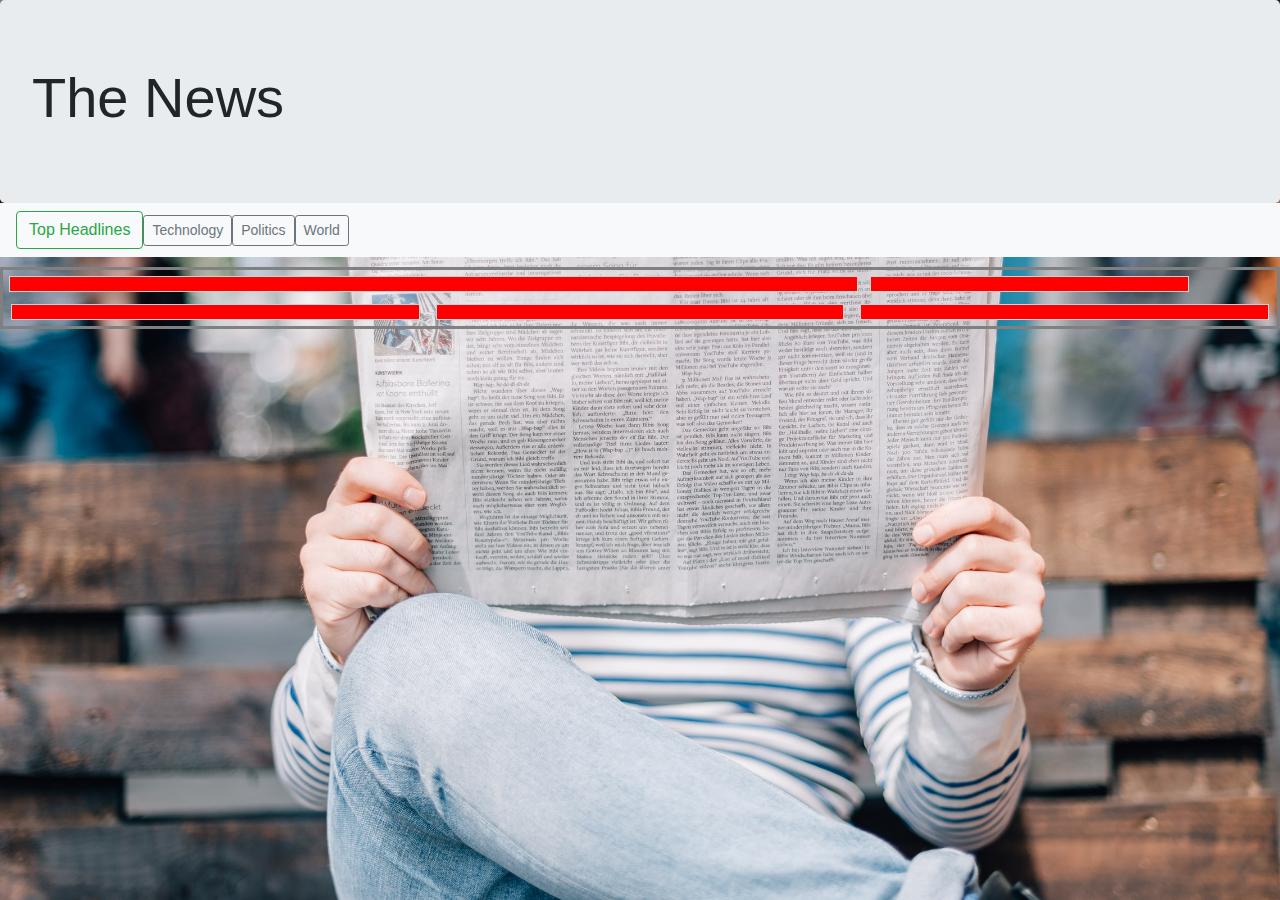
==== News-Aggregator-home.html @ de8af07e "still getting errors from promises, everything working though. Need to expand, make prettier and gen" ====
<!DOCTYPE html>
<html lang="en">
<head>
    <meta charset="UTF-8">
    <title>Daily Aggregate</title>
    <link rel="stylesheet" href="https://stackpath.bootstrapcdn.com/bootstrap/4.5.2/css/bootstrap.min.css" integrity="sha384-JcKb8q3iqJ61gNV9KGb8thSsNjpSL0n8PARn9HuZOnIxN0hoP+VmmDGMN5t9UJ0Z" crossorigin="anonymous">
    <link rel="stylesheet" href="styles.css" type="text/css">

    <script async defer src="news-aggregator.js"></script>
</head>

<body>

<div class="jumbotron">
    <h1 class="display-4">The News</h1>
</div>

<nav class="navbar navbar-light bg-light navbar-fixed-top">
    <form class="form-inline">
        <button class="btn btn-outline-success" type="button">Top Headlines</button>
        <button class="btn btn-sm btn-outline-secondary" type="button">Technology</button>
        <button class="btn btn-sm btn-outline-secondary" type="button">Politics</button>
        <button class="btn btn-sm btn-outline-secondary" type="button">World</button>
    </form>
</nav>

<div class="container-fluid">
    <div class="row align-items-center">
    <div class="col-sm-8 newsStory" id="main-stories-col1">
        <h3 class="title"></h3>
        <h6 class="url"></h6>

    </div> <!-- end of first column -->

    <div class="col-sm-3 newsStory" id="main-stories-col2">
        <h3 class="title"></h3>
        <h6 class="url"></h6>
    </div> <!-- end of second column -->
    </div> <!-- end of first row-->

    <div class="row align-items-center">
    <div class="col-sm mx-2 newsStory" id="main-stories-col3">
        <h3 class="title"></h3>
        <h6 class="url"></h6>
    </div> <!-- end of first column second row -->

        <div class="col-sm mx-2 newsStory" id="main-stories-col4">
            <h3 class="title"></h3>
            <h6 class="url"></h6>

        </div> <!-- end of first column second row -->
        <div class="col-sm mx-2 newsStory" id="main-stories-col5">
            <h3 class="title"></h3>
            <h6 class="url"></h6>
        </div> <!-- end of first column second row -->

</div> <!-- end of second row -->
</div><!--end of container-->


</body>
</html>
---- styles.css ----
body {
    font-family: Segoe UI,Helvetica,Arial,sans-serif;
    font-size: 12px;
    line-height: 2;
    background-image: url(pictures/roman-kraft-_Zua2hyvTBk-unsplash.jpg),
    url(pictures/julius-drost-nsrSyI-JUYg-unsplash.jpg);
    background-repeat: no-repeat;
    background-attachment: fixed;
    background-size: cover;
}

.newsStory {
    border: lightgray solid 1px;
    background-color: lightgray;
    size: auto;
    padding: 3px;
    margin: 6px;
}

.container-fluid {
    margin-top: 10px;
    border: grey solid 3px;
}

.jumbotron {
    margin-bottom: 0;
}

.navbar {
    margin: 0;
    min-height: 40px;
    background-color: #00bc00;
}
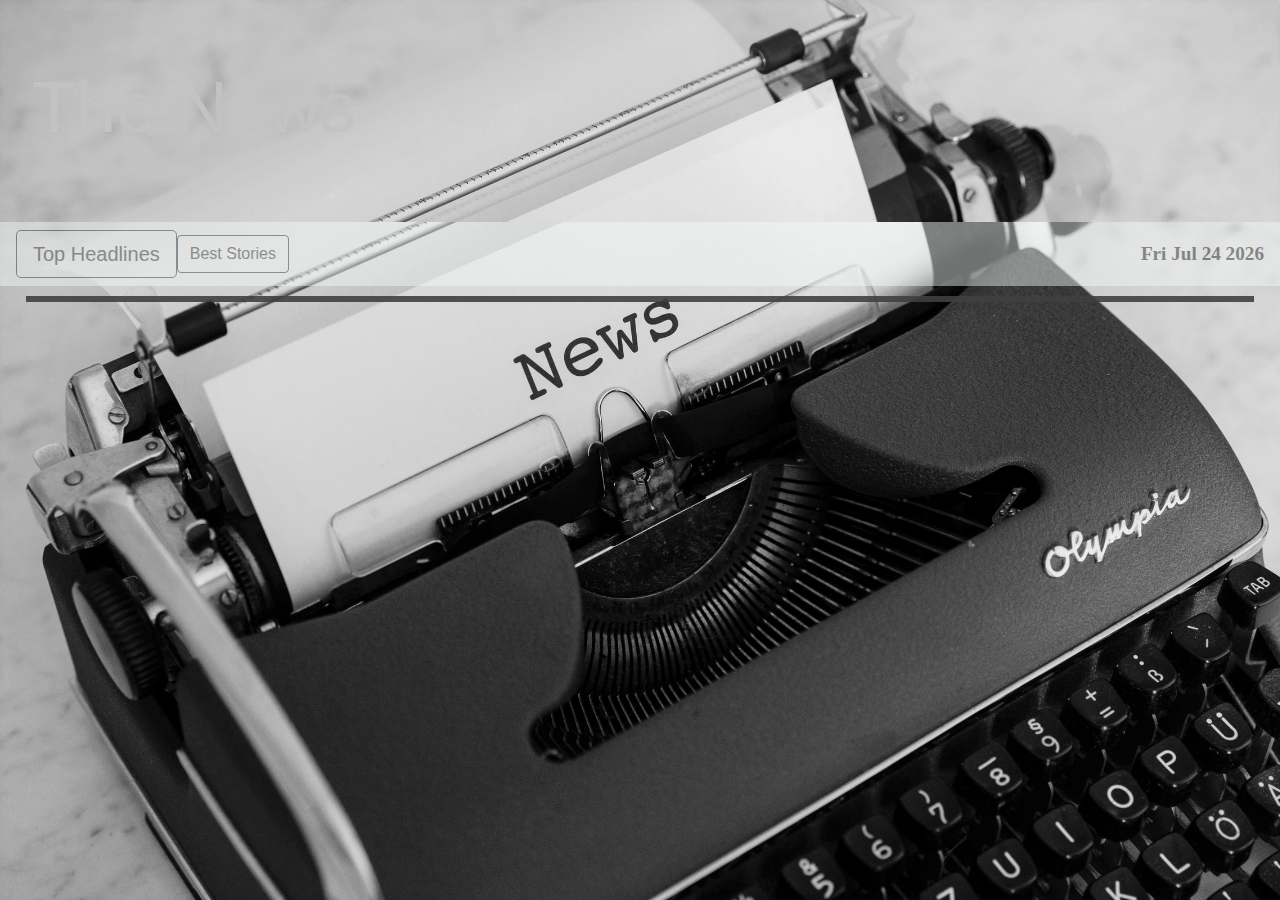
==== commit 5a556f3c: "Issues resolved, background image changes with each click, top/best headline options working." ====
--- a/News-Aggregator-home.html
+++ b/News-Aggregator-home.html
@@ -11,50 +11,20 @@
 
 <body>
 
-<div class="jumbotron">
-    <h1 class="display-4">The News</h1>
+<div class="jumbotron fluid">
+    <h1 class="display-3">The News</h1>
 </div>
 
-<nav class="navbar navbar-light bg-light navbar-fixed-top">
+<nav class="navbar bg-light navbar-fixed-top">
     <form class="form-inline">
-        <button class="btn btn-outline-success" type="button">Top Headlines</button>
-        <button class="btn btn-sm btn-outline-secondary" type="button">Technology</button>
-        <button class="btn btn-sm btn-outline-secondary" type="button">Politics</button>
-        <button class="btn btn-sm btn-outline-secondary" type="button">World</button>
+        <button class="btn btn-outline-dark btn-lg" id="top" type="button">Top Headlines</button>
+        <button class="btn btn-outline-dark" id="best" type="button">Best Stories</button>
     </form>
+    <span id="todays-date"></span>
 </nav>
 
-<div class="container-fluid">
-    <div class="row align-items-center">
-    <div class="col-sm-8 newsStory" id="main-stories-col1">
-        <h3 class="title"></h3>
-        <h6 class="url"></h6>
+<div class="container-fluid" id="main-container">
 
-    </div> <!-- end of first column -->
-
-    <div class="col-sm-3 newsStory" id="main-stories-col2">
-        <h3 class="title"></h3>
-        <h6 class="url"></h6>
-    </div> <!-- end of second column -->
-    </div> <!-- end of first row-->
-
-    <div class="row align-items-center">
-    <div class="col-sm mx-2 newsStory" id="main-stories-col3">
-        <h3 class="title"></h3>
-        <h6 class="url"></h6>
-    </div> <!-- end of first column second row -->
-
-        <div class="col-sm mx-2 newsStory" id="main-stories-col4">
-            <h3 class="title"></h3>
-            <h6 class="url"></h6>
-
-        </div> <!-- end of first column second row -->
-        <div class="col-sm mx-2 newsStory" id="main-stories-col5">
-            <h3 class="title"></h3>
-            <h6 class="url"></h6>
-        </div> <!-- end of first column second row -->
-
-</div> <!-- end of second row -->
 </div><!--end of container-->
 
 
--- a/styles.css
+++ b/styles.css
@@ -1,33 +1,54 @@
 body {
-    font-family: Segoe UI,Helvetica,Arial,sans-serif;
-    font-size: 12px;
+    font-family: Poynter, "Franklin Gothic Book",sans-serif;
     line-height: 2;
-    background-image: url(pictures/roman-kraft-_Zua2hyvTBk-unsplash.jpg),
-    url(pictures/julius-drost-nsrSyI-JUYg-unsplash.jpg);
     background-repeat: no-repeat;
     background-attachment: fixed;
     background-size: cover;
+    opacity: 90%;
 }
 
 .newsStory {
-    border: lightgray solid 1px;
-    background-color: lightgray;
+    border: lightgray solid 2px;
     size: auto;
     padding: 3px;
     margin: 6px;
+    font-weight: bold;
+    font-size: 20px;
 }
 
-.container-fluid {
-    margin-top: 10px;
-    border: grey solid 3px;
+a:link{
+    color: #000000;
+}
+a:visited{
+    color: #3c3232;
+}
+#main-container {
+    width: 96%;
+    margin: auto;
+    border: #404040 solid 3px;
+    background-color: rgba(127, 127, 127, 0.8);
+    opacity: unset;
 }
 
 .jumbotron {
     margin-bottom: 0;
+    background-image: url("pictures/hayden-walker-ihiEd-_4TNY-unsplash.jpg");
+    background-repeat: no-repeat;
+    background-size: cover;
+}
+h1{
+    text-shadow: black;
+    font-weight: bold;
+    color: #C3C3C3;
 }
 
 .navbar {
-    margin: 0;
+    margin-bottom: 10px;
     min-height: 40px;
-    background-color: #00bc00;
+    opacity: 50%;
 }
+#todays-date{
+    font-family: "Times New Roman";
+    font-size: larger;
+    font-weight: bolder;
+}
